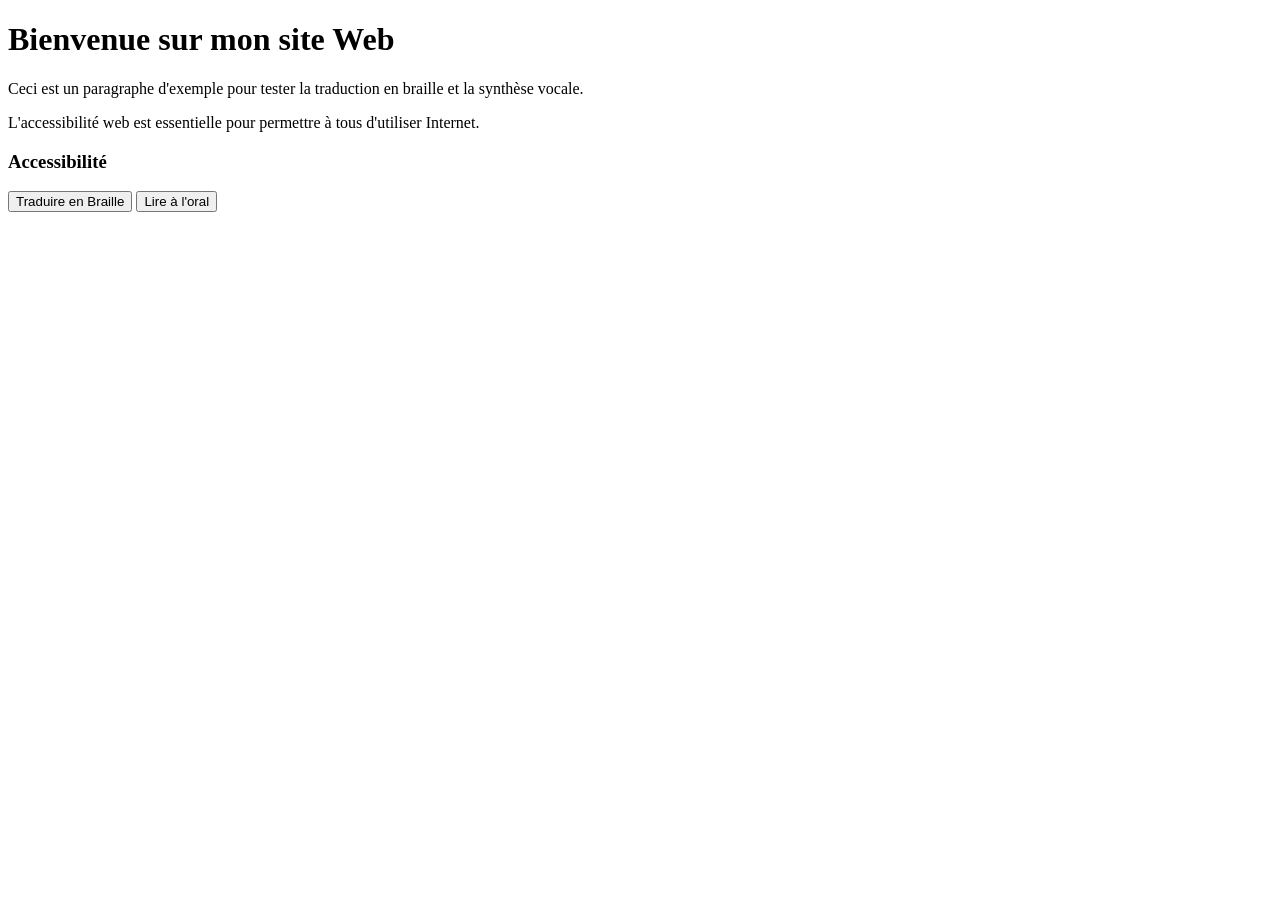
==== src/index.html @ 2f15ed40 "feat: add index.html with content and accessibility menu" ====
<!DOCTYPE html>
<html lang="fr">
<head>
    <meta charset="UTF-8">
    <meta name="viewport" content="width=device-width, initial-scale=1.0">
    <title>Mon Site Accessible</title>
    <link rel="stylesheet" href="style.css">
</head>
<body>
    <header>
        <h1>Bienvenue sur mon site Web</h1>
    </header>
    <main>
        <p>Ceci est un paragraphe d'exemple pour tester la traduction en braille et la synthèse vocale.</p>
        <p>L'accessibilité web est essentielle pour permettre à tous d'utiliser Internet.</p>
    </main>

    <div id="a11y-container">
        <h3>Accessibilité</h3>
        <button id="btn-braille">Traduire en Braille</button>
        <button id="btn-speech">Lire à l'oral</button>
        <button id="btn-stop-speech" style="display: none;">Stopper la lecture</button>
    </div>

    <script src="script.js"></script>
</body>
</html>
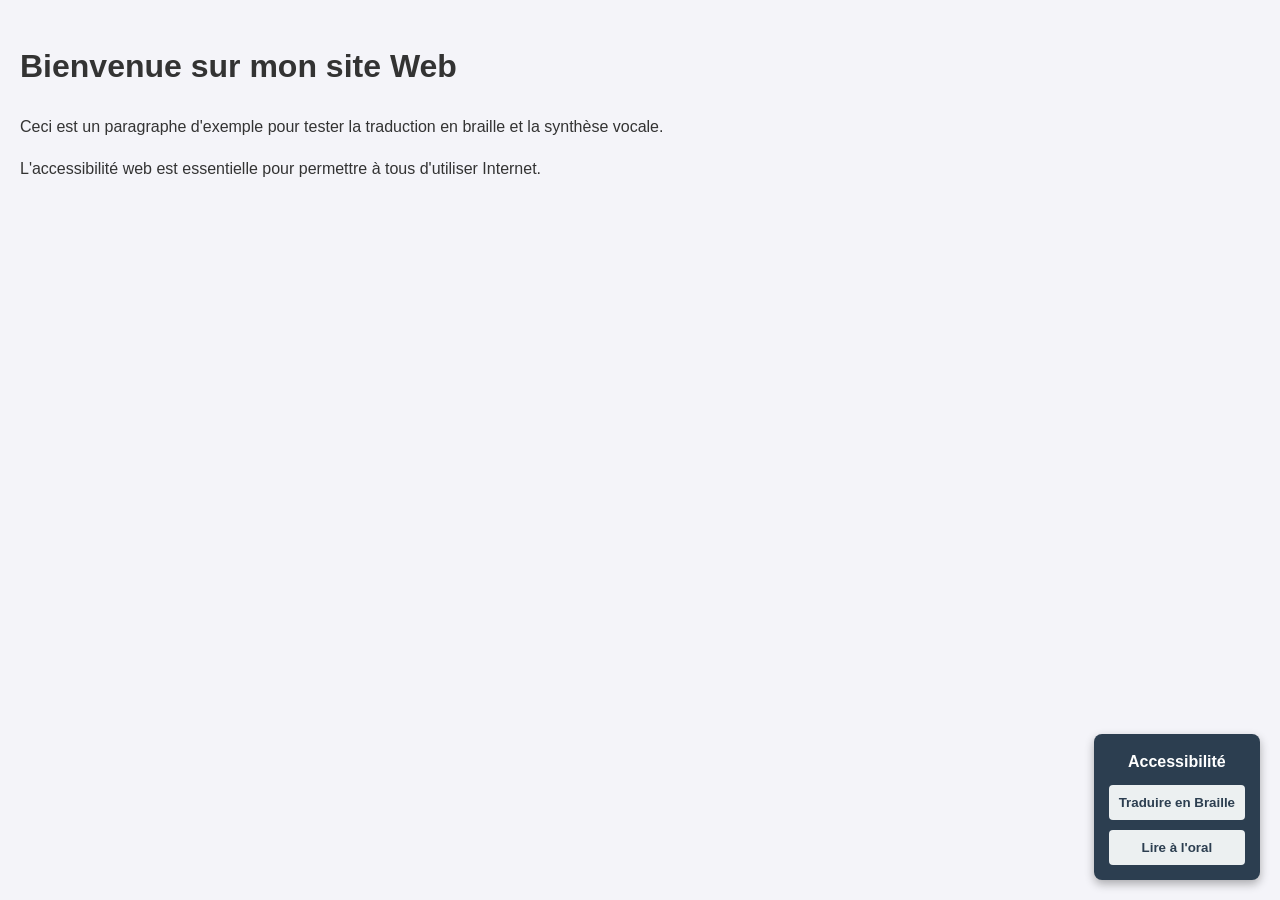
==== commit 4659cb33: "feat: add HTML structure and accessibility menu" ====
--- a/src/index.html
+++ b/src/index.html
@@ -15,13 +15,14 @@
         <p>L'accessibilité web est essentielle pour permettre à tous d'utiliser Internet.</p>
     </main>
 
-    <div id="a11y-container">
+<div id="a11y-container">
         <h3>Accessibilité</h3>
         <button id="btn-braille">Traduire en Braille</button>
+        <button id="btn-text" style="display: none;">Revenir au texte normal</button>
         <button id="btn-speech">Lire à l'oral</button>
         <button id="btn-stop-speech" style="display: none;">Stopper la lecture</button>
     </div>
-
+    
     <script src="script.js"></script>
 </body>
 </html>
--- a/src/style.css
+++ b/src/style.css
@@ -0,0 +1,53 @@
+body {
+    font-family: Arial, sans-serif;
+    line-height: 1.6;
+    margin: 0;
+    padding: 20px;
+    background-color: #f4f4f9;
+    color: #333;
+}
+
+#a11y-container {
+    position: fixed;
+    bottom: 20px;
+    right: 20px;
+    background: #2c3e50;
+    color: white;
+    padding: 15px;
+    border-radius: 8px;
+    box-shadow: 0 4px 10px rgba(0,0,0,0.3);
+    z-index: 9999;
+    display: flex;
+    flex-direction: column;
+    gap: 10px;
+}
+
+#a11y-container h3 {
+    margin: 0;
+    font-size: 16px;
+    text-align: center;
+}
+
+#a11y-container button {
+    padding: 10px;
+    border: none;
+    border-radius: 4px;
+    cursor: pointer;
+    font-weight: bold;
+    background: #ecf0f1;
+    color: #2c3e50;
+    transition: background 0.3s;
+}
+
+#a11y-container button:hover {
+    background: #bdc3c7;
+}
+
+#btn-stop-speech {
+    background: #e74c3c !important;
+    color: white !important;
+}
+
+#btn-stop-speech:hover {
+    background: #c0392b !important;
+}
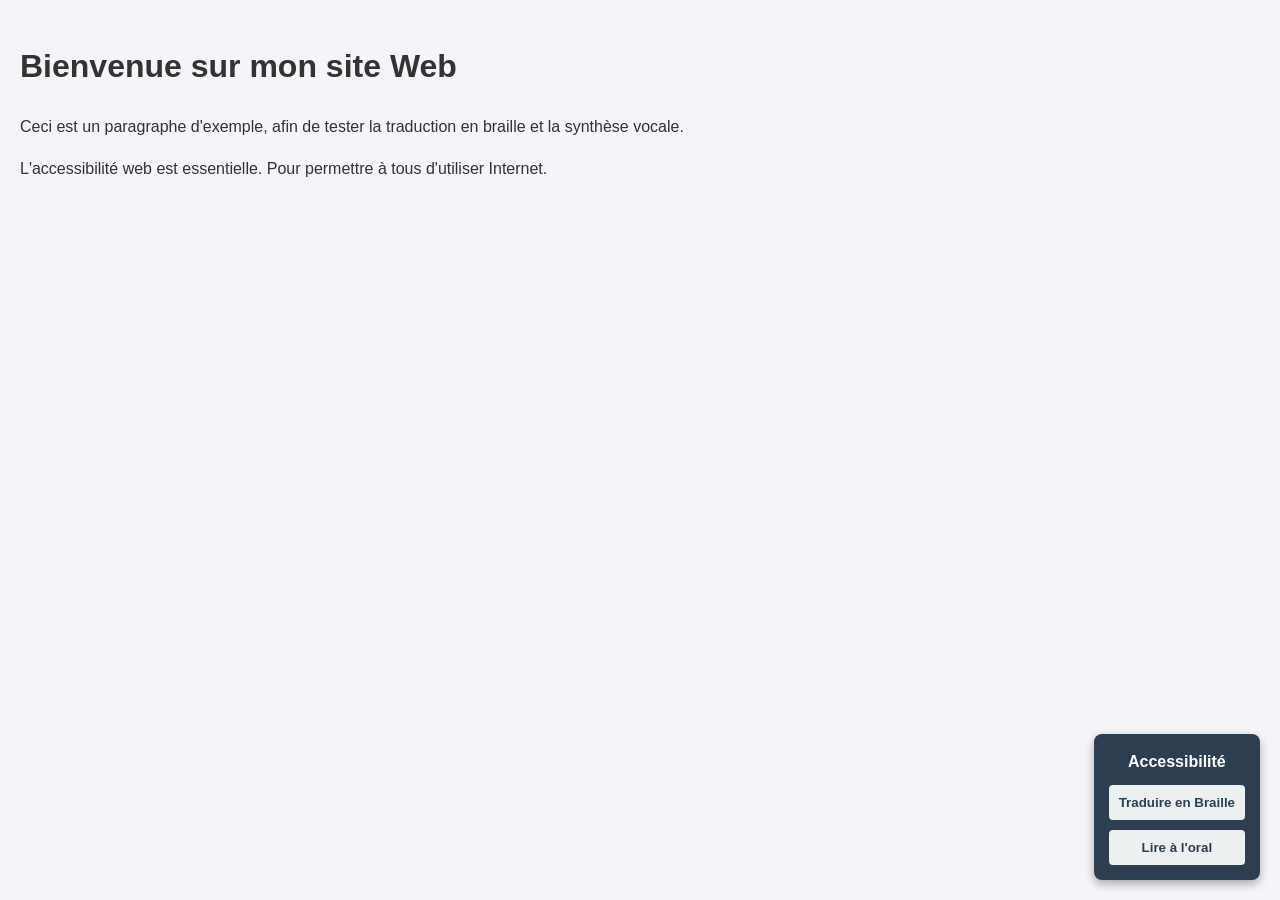
==== commit 38abe628: "feat: improve text-to-speech with natural voice selection" ====
--- a/src/index.html
+++ b/src/index.html
@@ -11,8 +11,8 @@
         <h1>Bienvenue sur mon site Web</h1>
     </header>
     <main>
-        <p>Ceci est un paragraphe d'exemple pour tester la traduction en braille et la synthèse vocale.</p>
-        <p>L'accessibilité web est essentielle pour permettre à tous d'utiliser Internet.</p>
+        <p>Ceci est un paragraphe d'exemple, afin de tester la traduction en braille et la synthèse vocale.</p>
+        <p>L'accessibilité web est essentielle. Pour permettre à tous d'utiliser Internet.</p>
     </main>
 
 <div id="a11y-container">
@@ -22,7 +22,7 @@
         <button id="btn-speech">Lire à l'oral</button>
         <button id="btn-stop-speech" style="display: none;">Stopper la lecture</button>
     </div>
-    
+
     <script src="script.js"></script>
 </body>
 </html>
